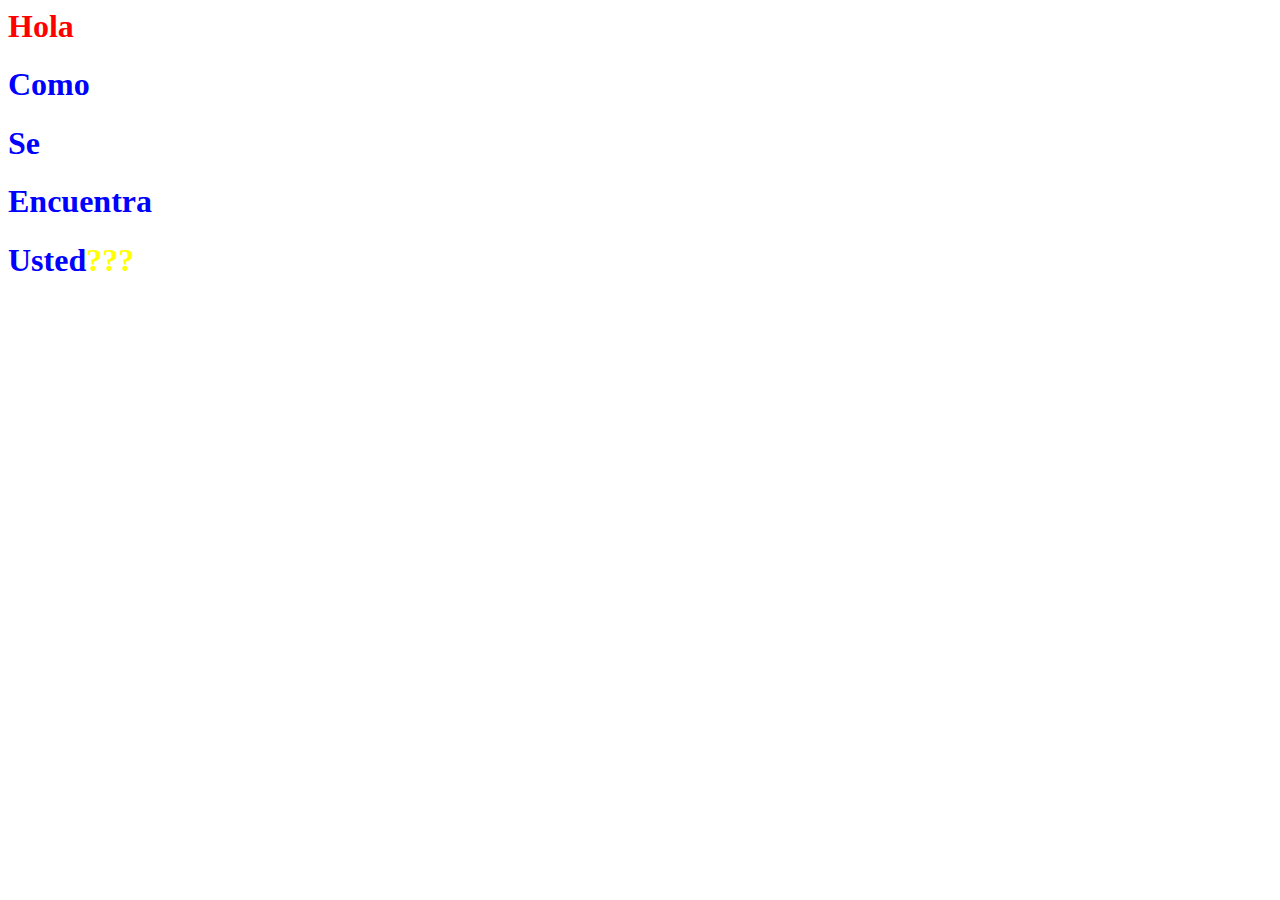
==== lab5.html @ 886646f9 "Update lab5.html" ====
<html>
<head>
<title>Titulo</title>

<link rel="stylesheet" href="formato.css"

</head>

<body> 
<h1 id="color1">Hola</h1>
<h1 class="color1">Como</h1>
<h1>Se</h1>
<h1>Encuentra</h1>
<h1>Usted<b>???</b></h1>
</body>

</html>
---- formato.css ----
h1 {color:blue;}
#color1 {color:red;}
.color2 {color:green;}
b {color:yellow;}
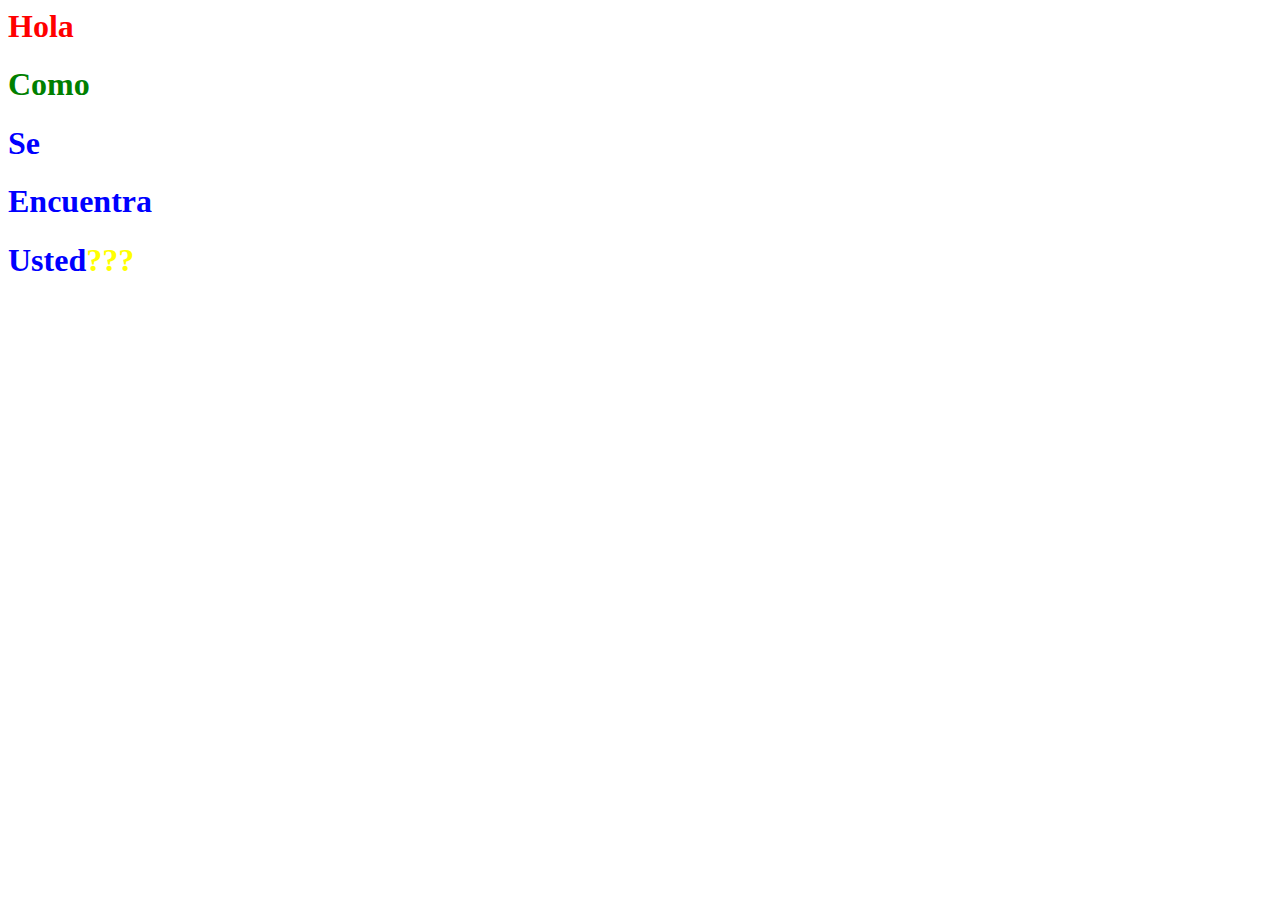
==== commit 63027960: "Update lab5.html" ====
--- a/lab5.html
+++ b/lab5.html
@@ -1,17 +1,17 @@
 <html>
 <head>
-<title>Titulo</title>
+    <title>Titulo</title>
 
-<link rel="stylesheet" href="formato.css"
+    <link rel="stylesheet" href="formato.css"
 
 </head>
 
 <body> 
-<h1 id="color1">Hola</h1>
-<h1 class="color1">Como</h1>
-<h1>Se</h1>
-<h1>Encuentra</h1>
-<h1>Usted<b>???</b></h1>
+    <h1 id="color1">Hola</h1>
+    <h1 class="color2">Como</h1>
+    <h1>Se</h1>
+    <h1>Encuentra</h1>
+    <h1>Usted<b>???</b></h1>
 </body>
 
 </html>--- a/formato.css
+++ b/formato.css
@@ -1,4 +1,4 @@
-h1 {color:blue;}
-#color1 {color:red;}
-.color2 {color:green;}
-b {color:yellow;}+h1 {color: blue;}
+#color1 {color: red;}
+.color2 {color: green;}
+b {color: yellow;}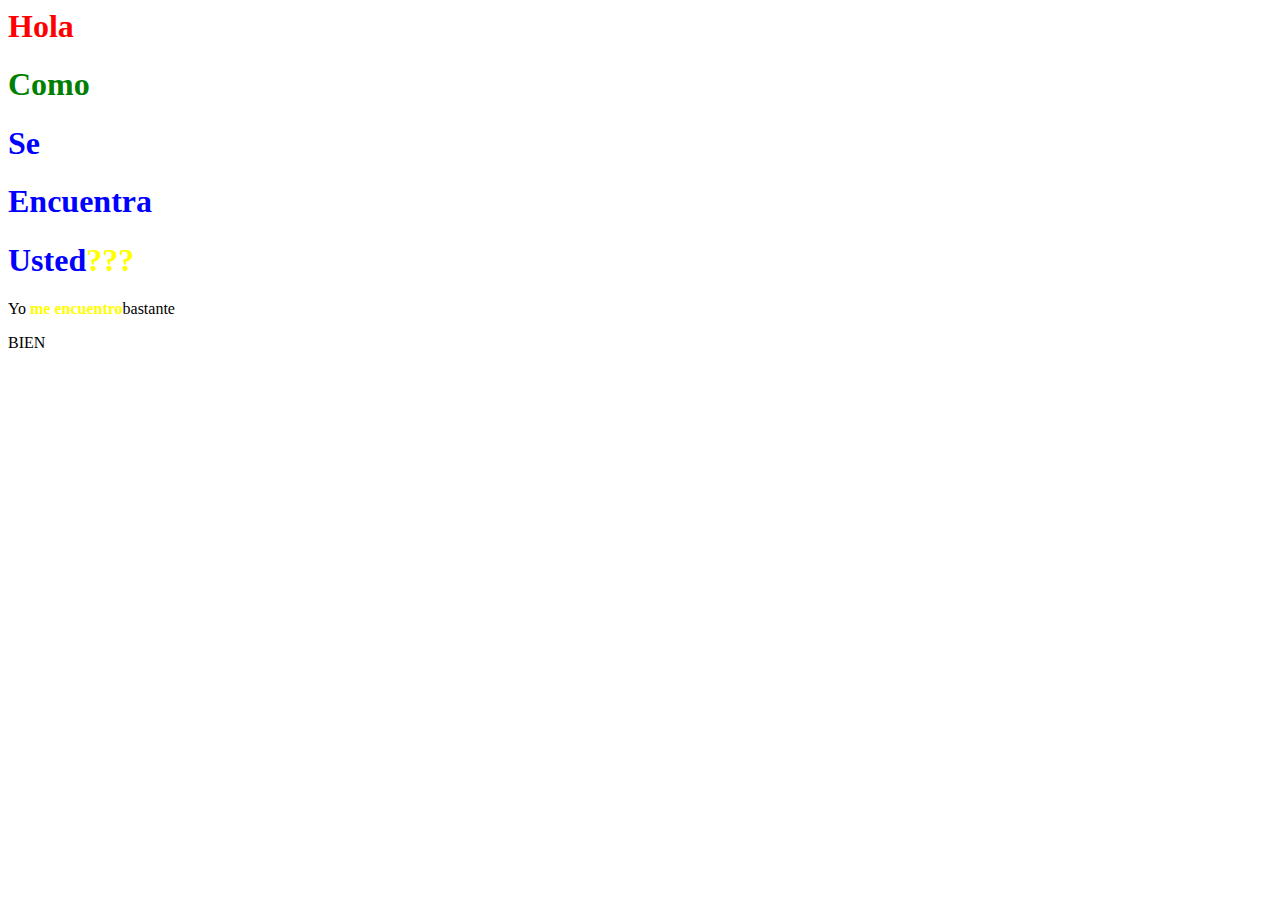
==== commit 1529e2b7: "Update lab5.html" ====
--- a/lab5.html
+++ b/lab5.html
@@ -12,6 +12,8 @@
     <h1>Se</h1>
     <h1>Encuentra</h1>
     <h1>Usted<b>???</b></h1>
+    <p>Yo <b>me encuentro</b>bastante</p>
+    <p>BIEN</p>
 </body>
 
 </html>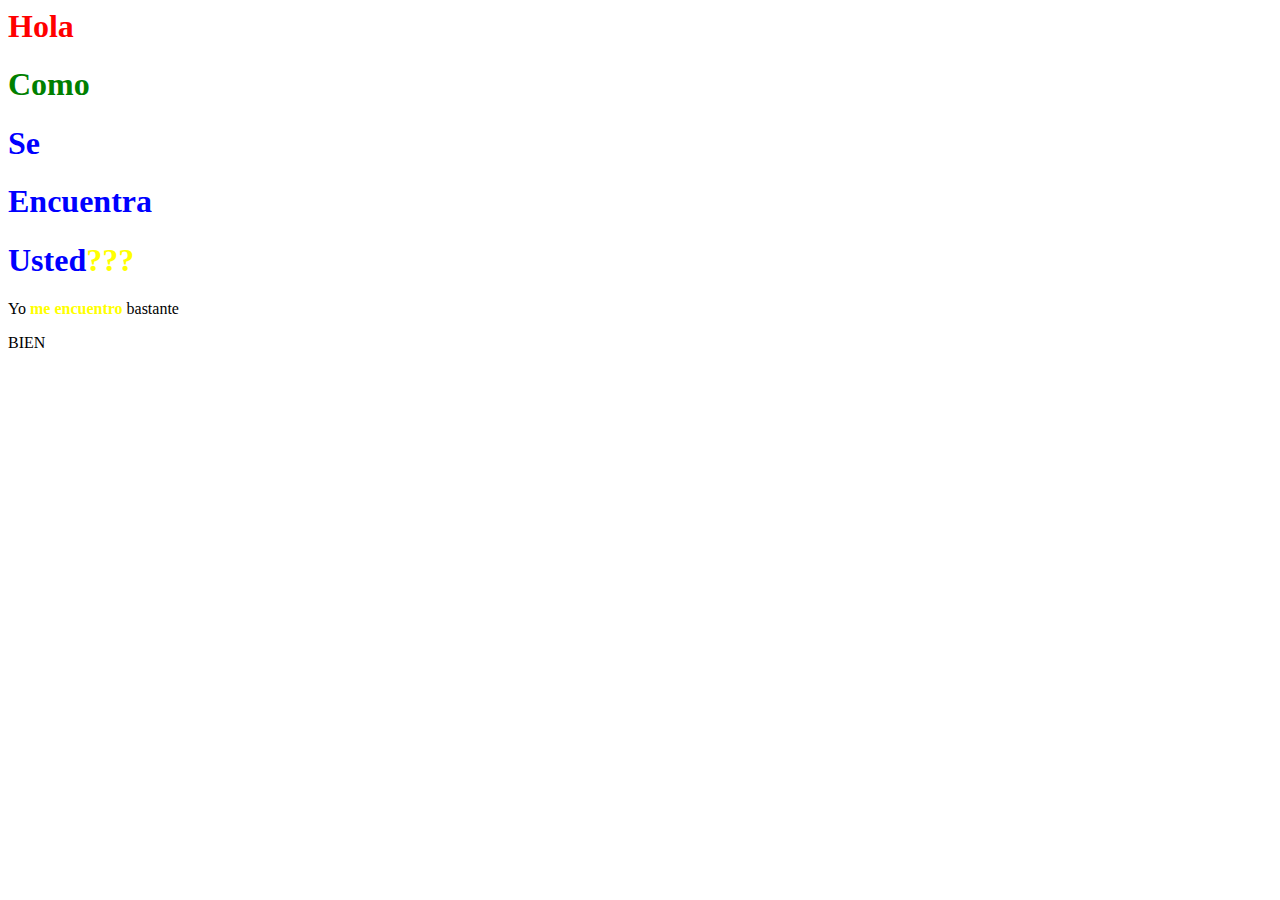
==== commit 6e4c27eb: "Update lab5.html" ====
--- a/lab5.html
+++ b/lab5.html
@@ -12,7 +12,7 @@
     <h1>Se</h1>
     <h1>Encuentra</h1>
     <h1>Usted<b>???</b></h1>
-    <p>Yo <b>me encuentro</b>bastante</p>
+    <p>Yo <b>me encuentro</b> bastante</p>
     <p>BIEN</p>
 </body>
 
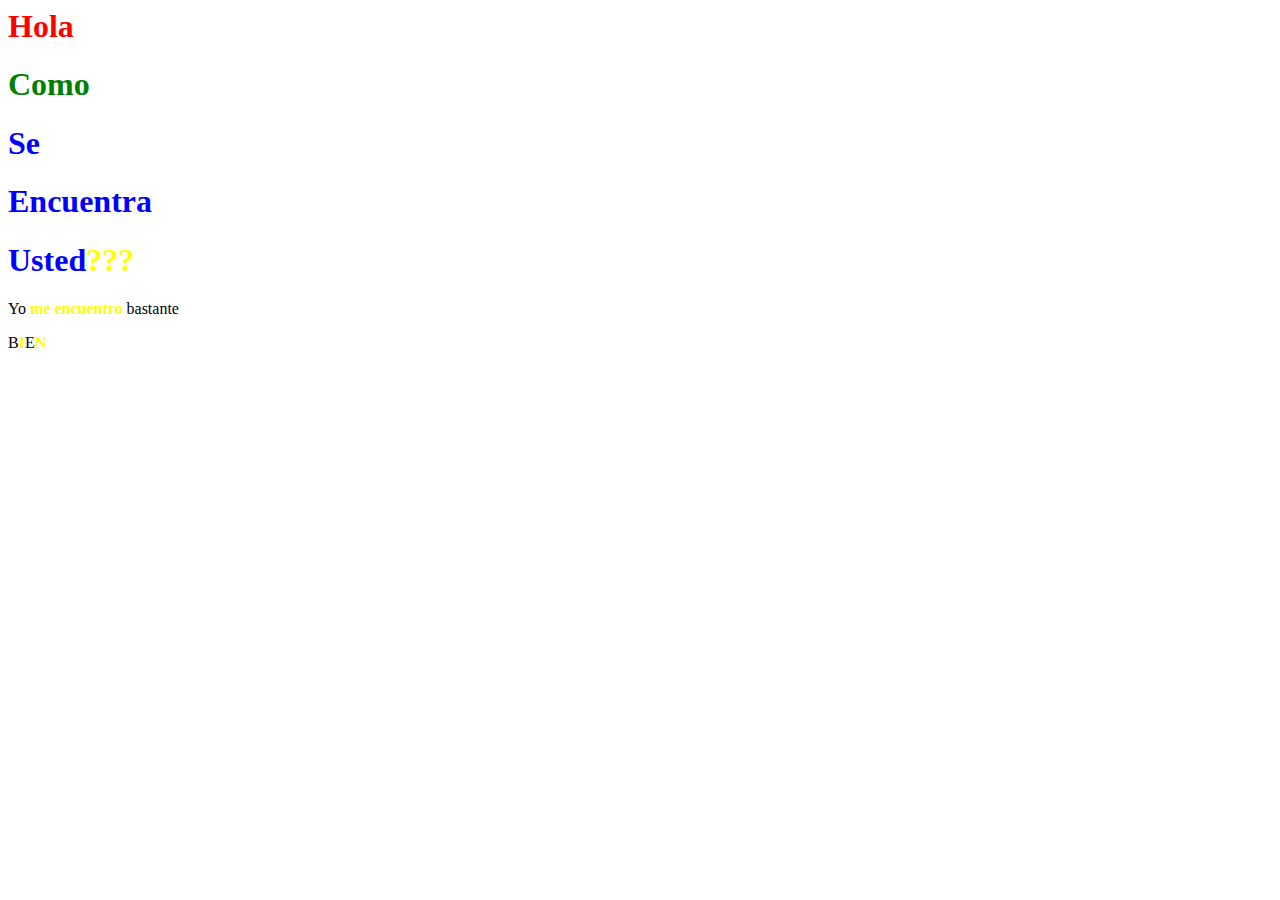
==== commit e7938497: "Update lab5.html" ====
--- a/lab5.html
+++ b/lab5.html
@@ -13,7 +13,7 @@
     <h1>Encuentra</h1>
     <h1>Usted<b>???</b></h1>
     <p>Yo <b>me encuentro</b> bastante</p>
-    <p>BIEN</p>
+    <p>B<b>I</b>E<b>N</b></p>
 </body>
 
 </html>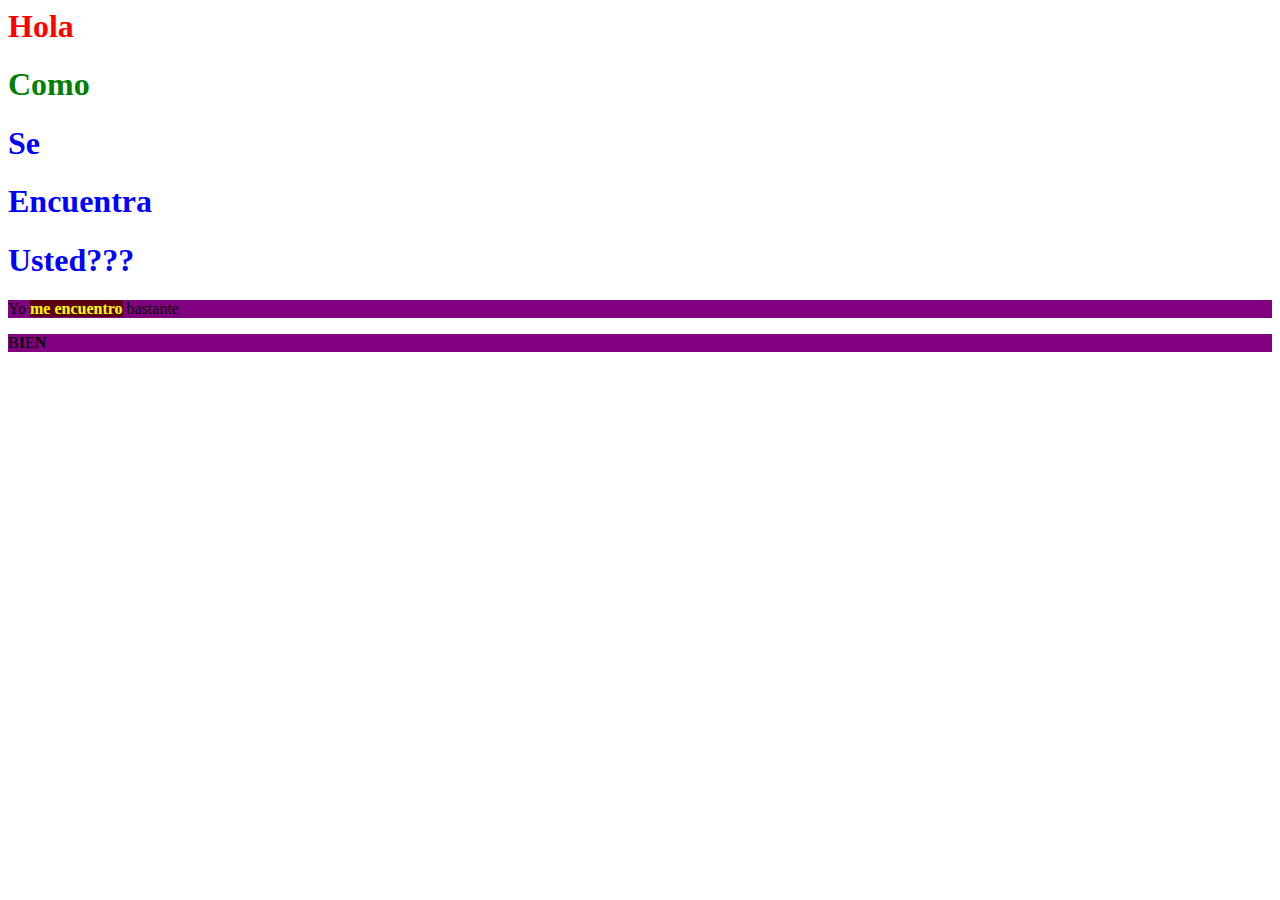
==== commit eaf98dbd: "Update lab5.html" ====
--- a/lab5.html
+++ b/lab5.html
@@ -12,8 +12,8 @@
     <h1>Se</h1>
     <h1>Encuentra</h1>
     <h1>Usted<b>???</b></h1>
-    <p>Yo <b>me encuentro</b> bastante</p>
-    <p>B<b>I</b>E<b>N</b></p>
+    <div id="div1"><p class="lol">Yo <b>me encuentro</b> bastante</p>
+    <p>B<b>I</b>E<b>N</b></p></div>
 </body>
 
 </html>--- a/formato.css
+++ b/formato.css
@@ -1,4 +1,5 @@
 h1 {color: blue;}
 #color1 {color: red;}
 .color2 {color: green;}
-b {color: yellow;}+p {background-color: purple;}
+#div1 .lol b {color: yellow; background-color: rgb(92, 3, 18);}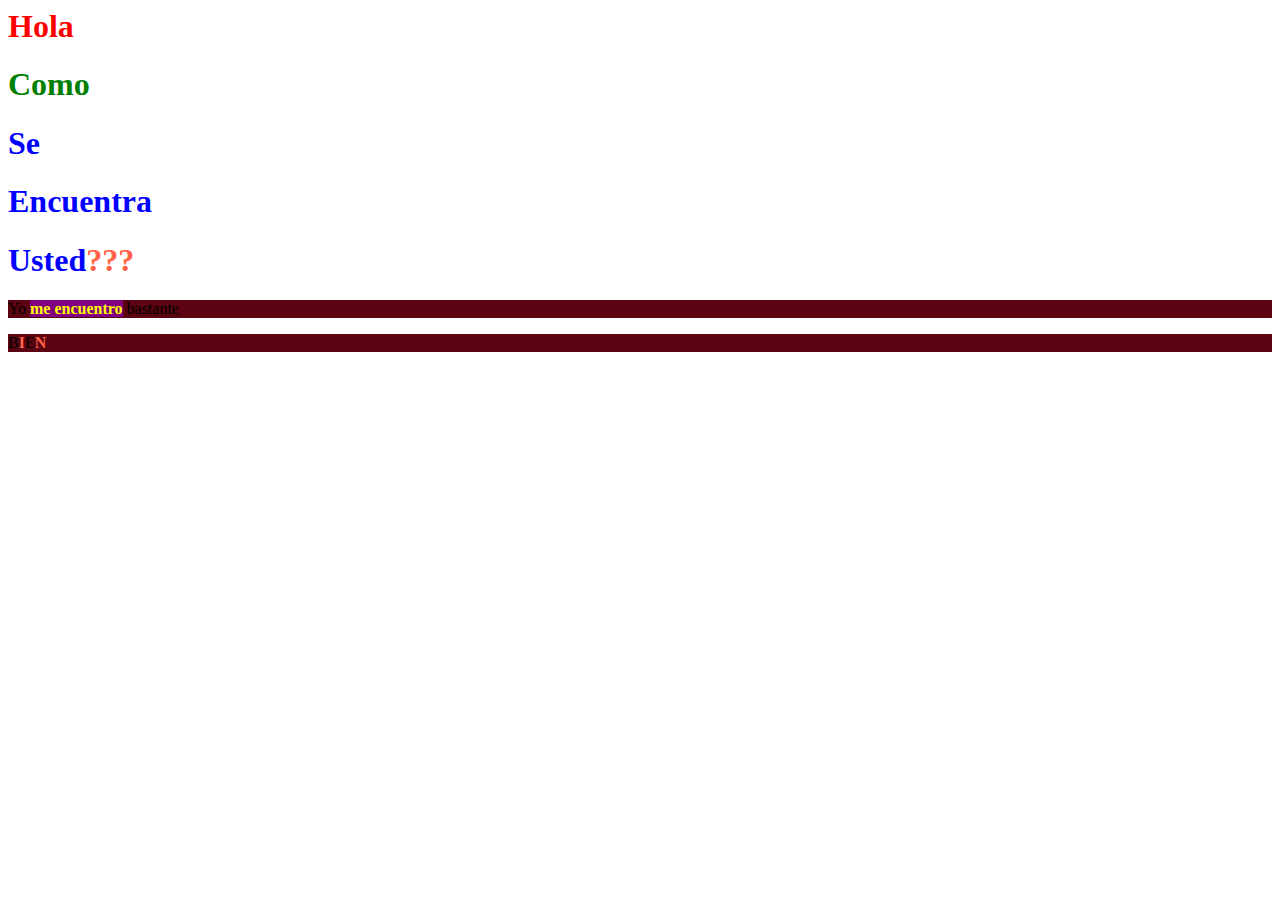
==== commit 39757eb4: "Update lab5.html" ====
--- a/lab5.html
+++ b/lab5.html
@@ -2,7 +2,7 @@
 <head>
     <title>Titulo</title>
 
-    <link rel="stylesheet" href="formato.css"
+    <link rel="stylesheet" href="formato.css">
 
 </head>
 
--- a/formato.css
+++ b/formato.css
@@ -1,5 +1,6 @@
 h1 {color: blue;}
 #color1 {color: red;}
 .color2 {color: green;}
-p {background-color: purple;}
-#div1 .lol b {color: yellow; background-color: rgb(92, 3, 18);}+#div1 .lol b {color: yellow; background-color: purple;}
+p {background-color: rgb(92, 3, 18);}
+b {color:tomato}